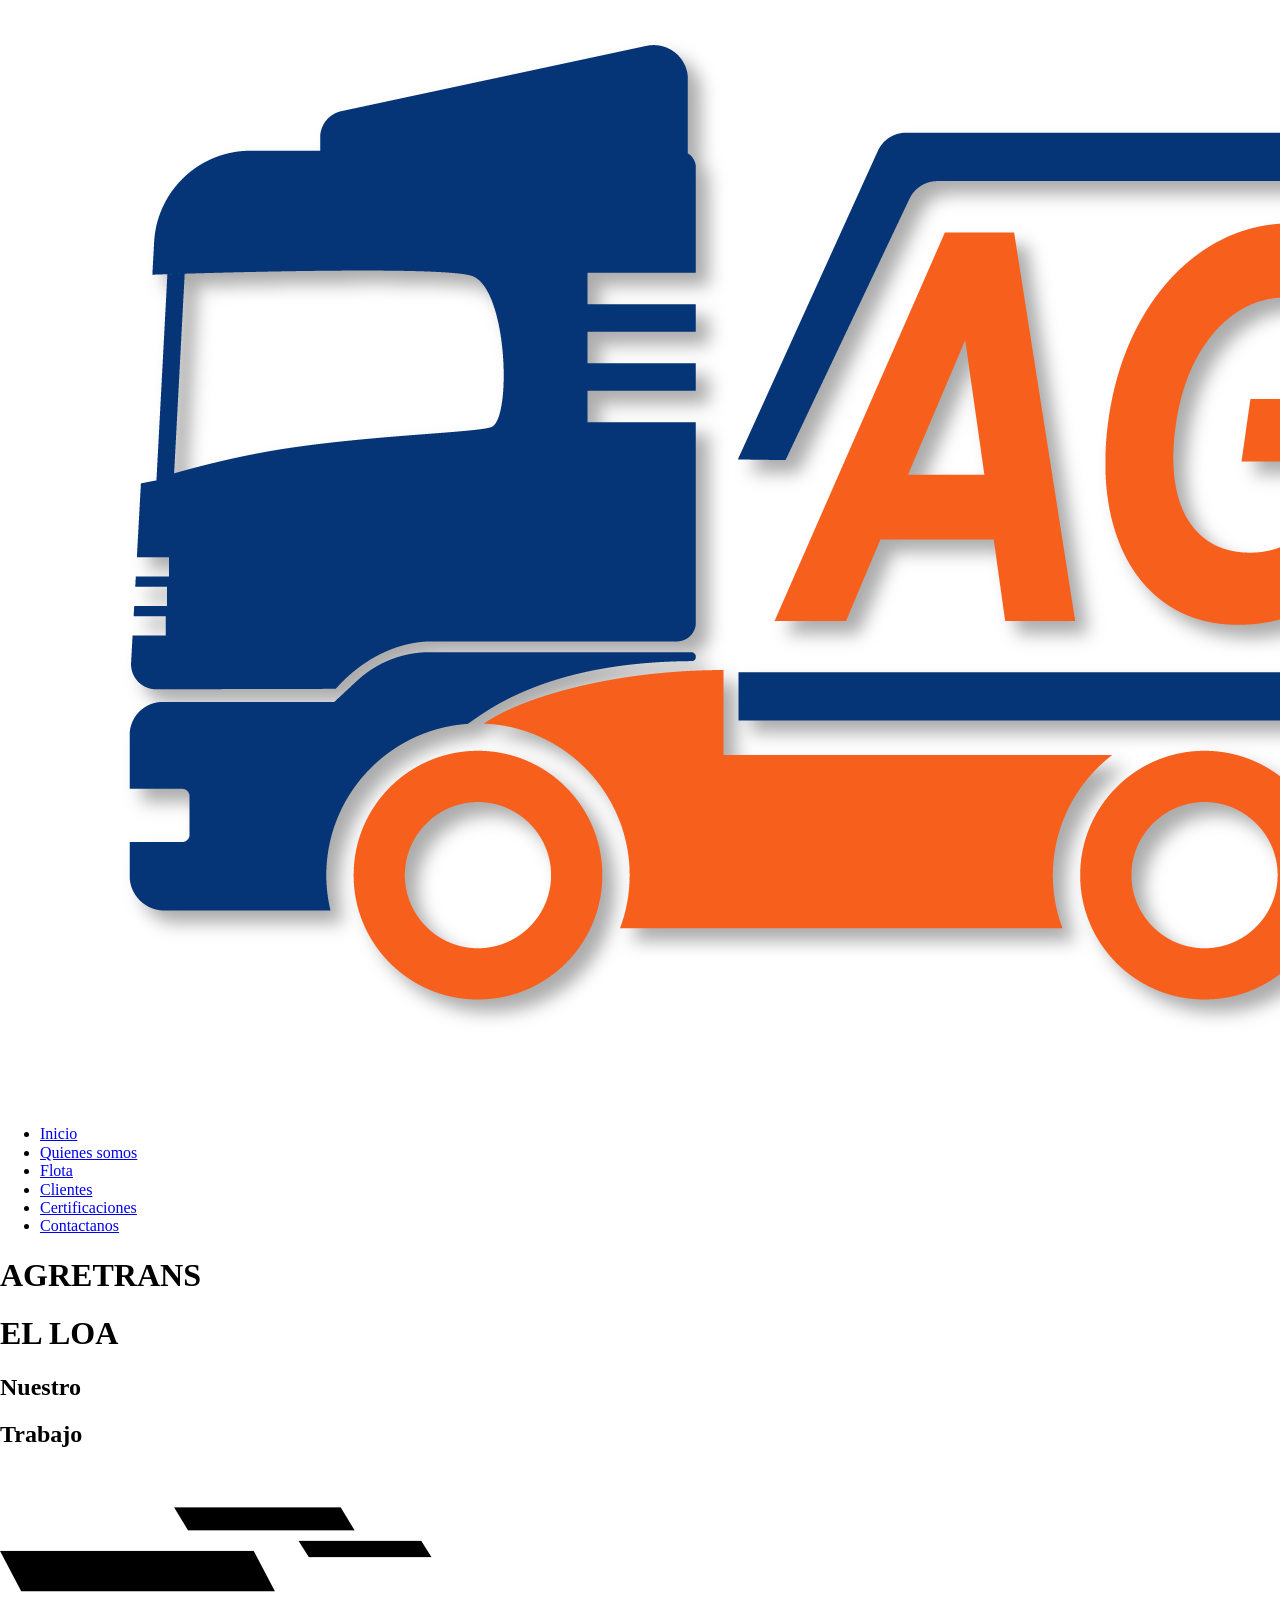
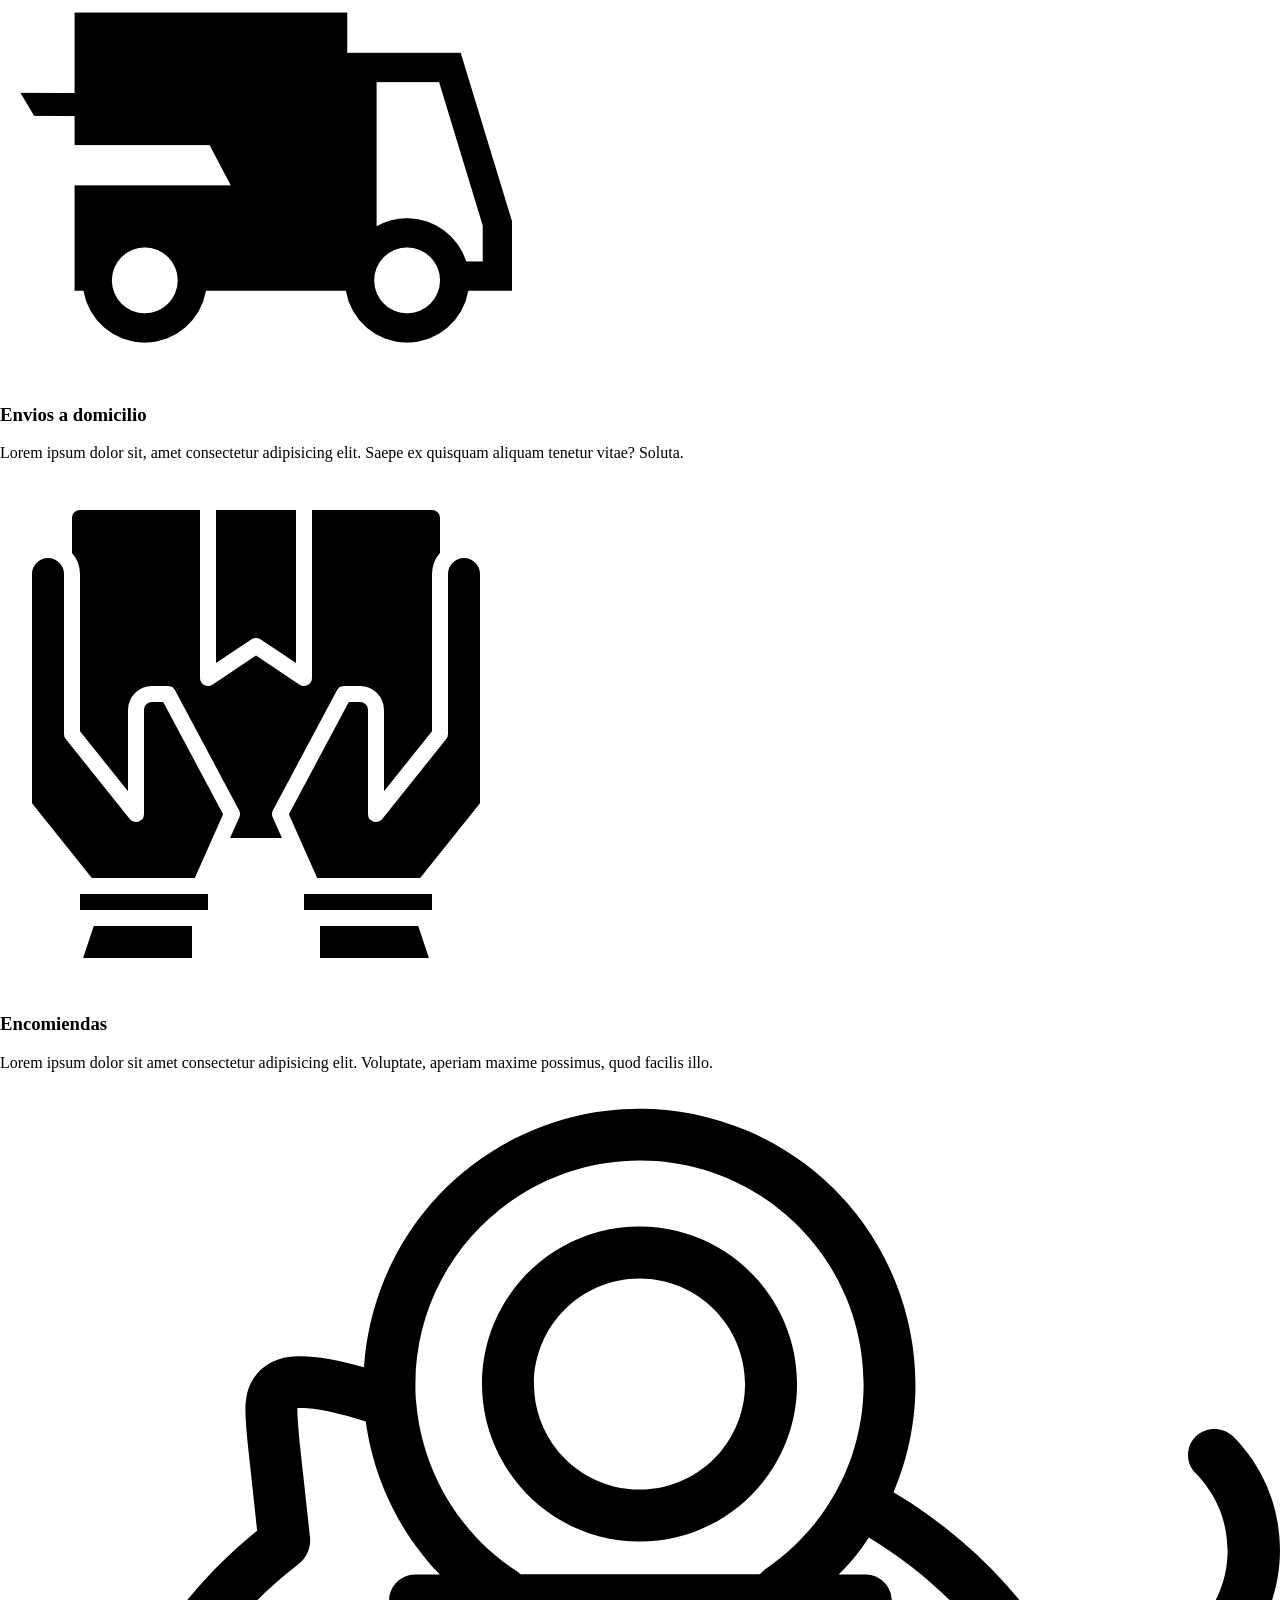
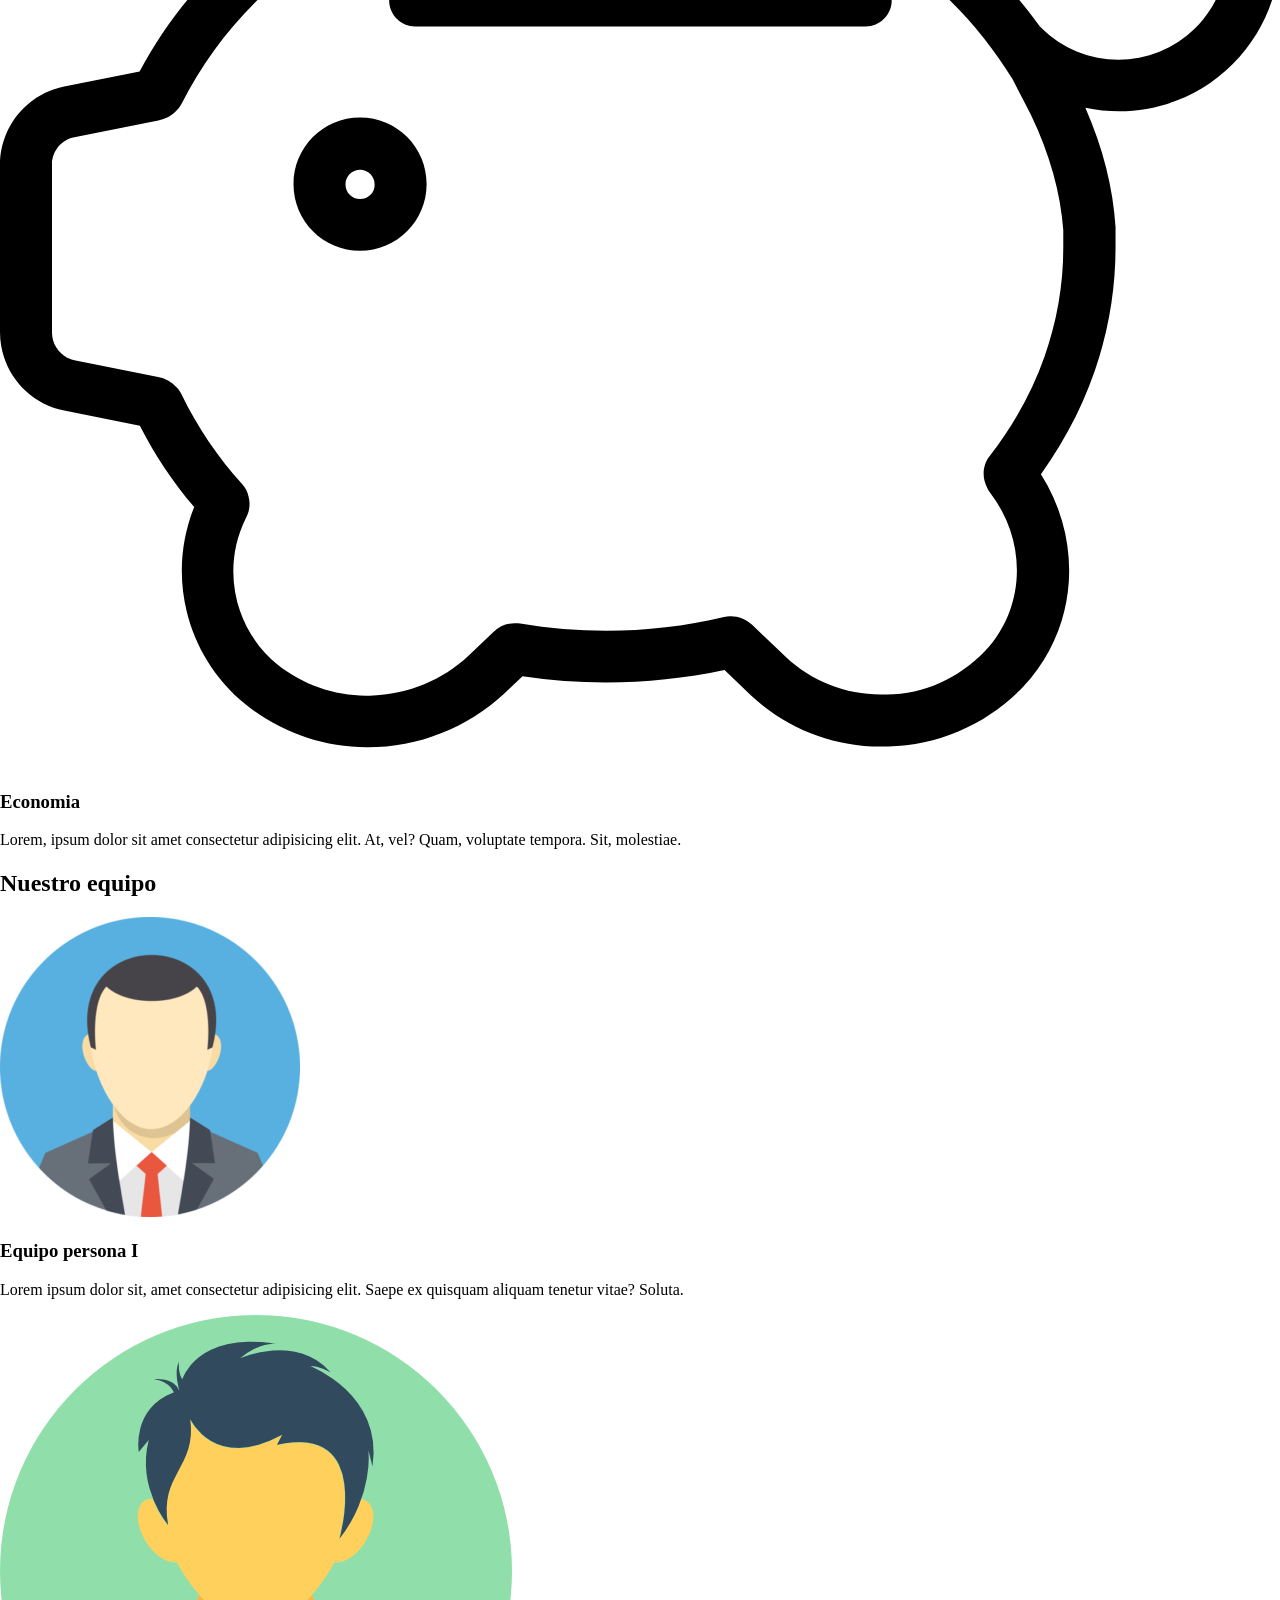
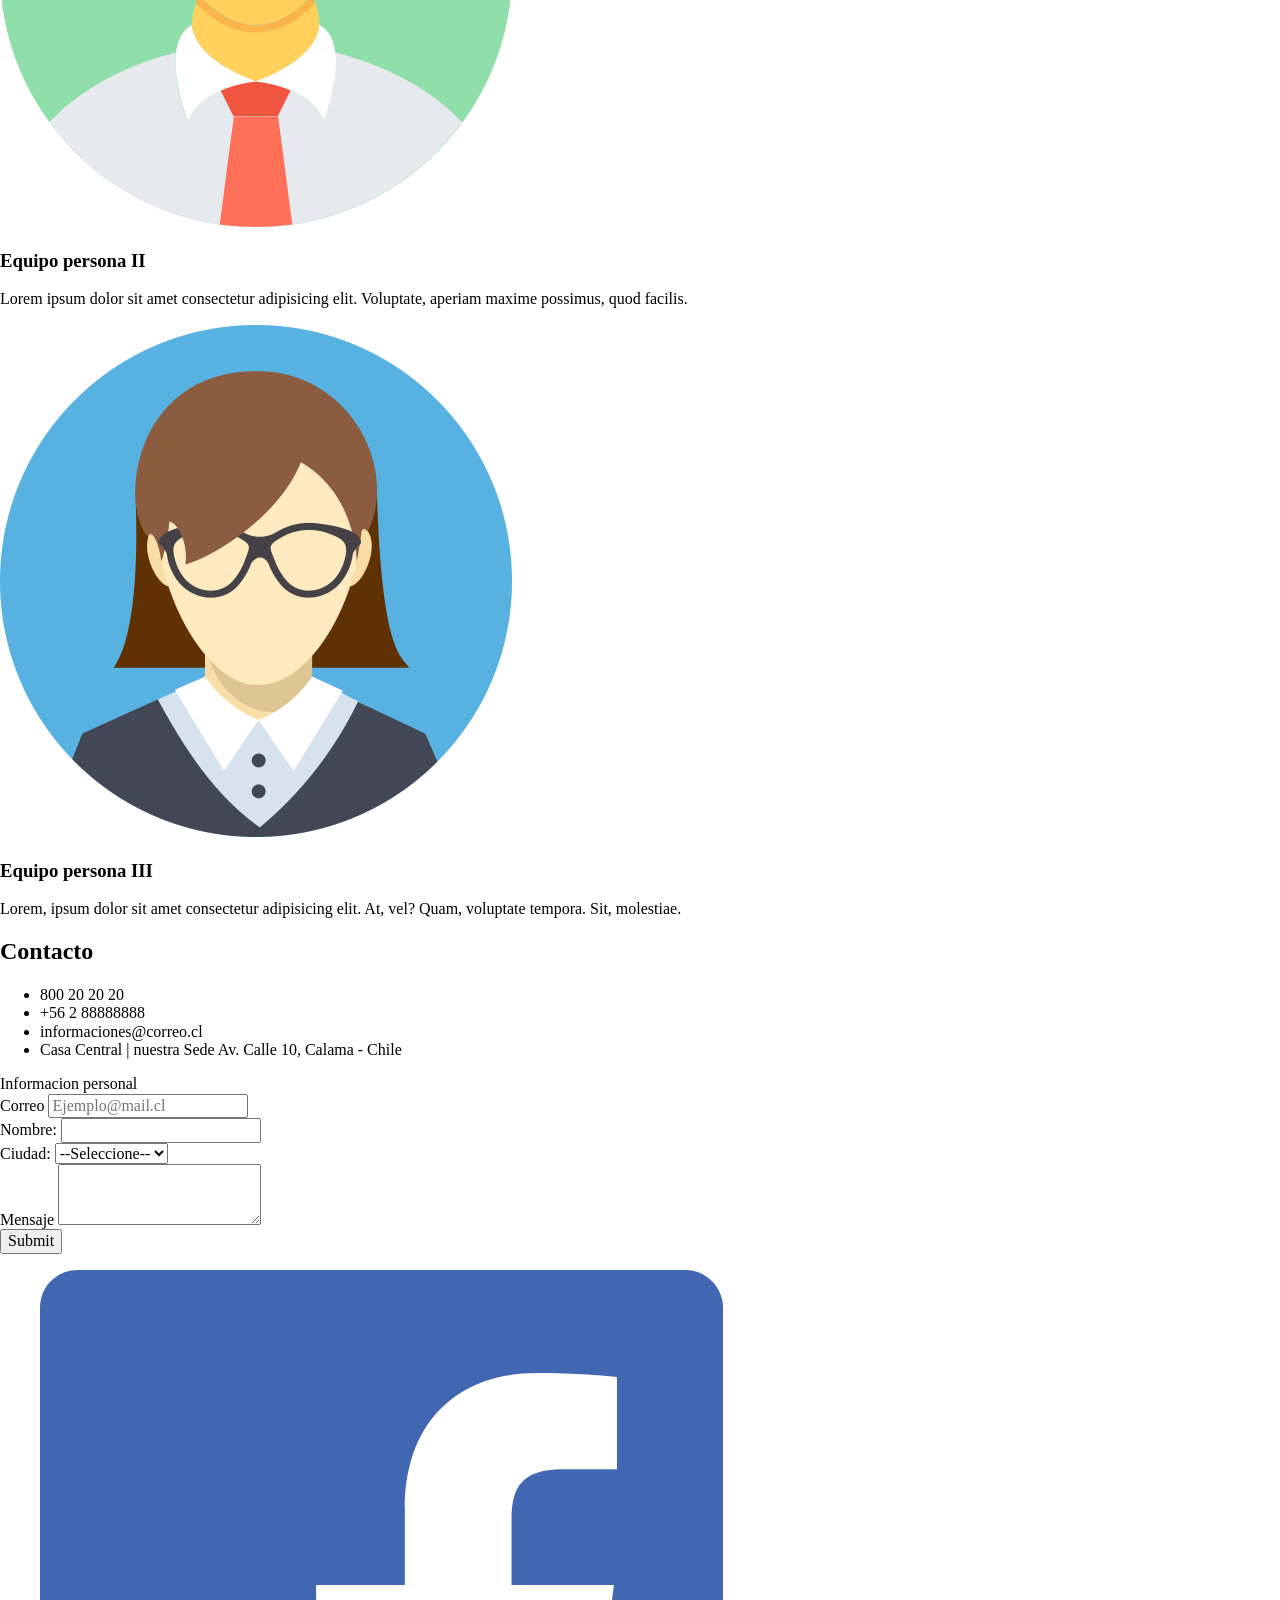
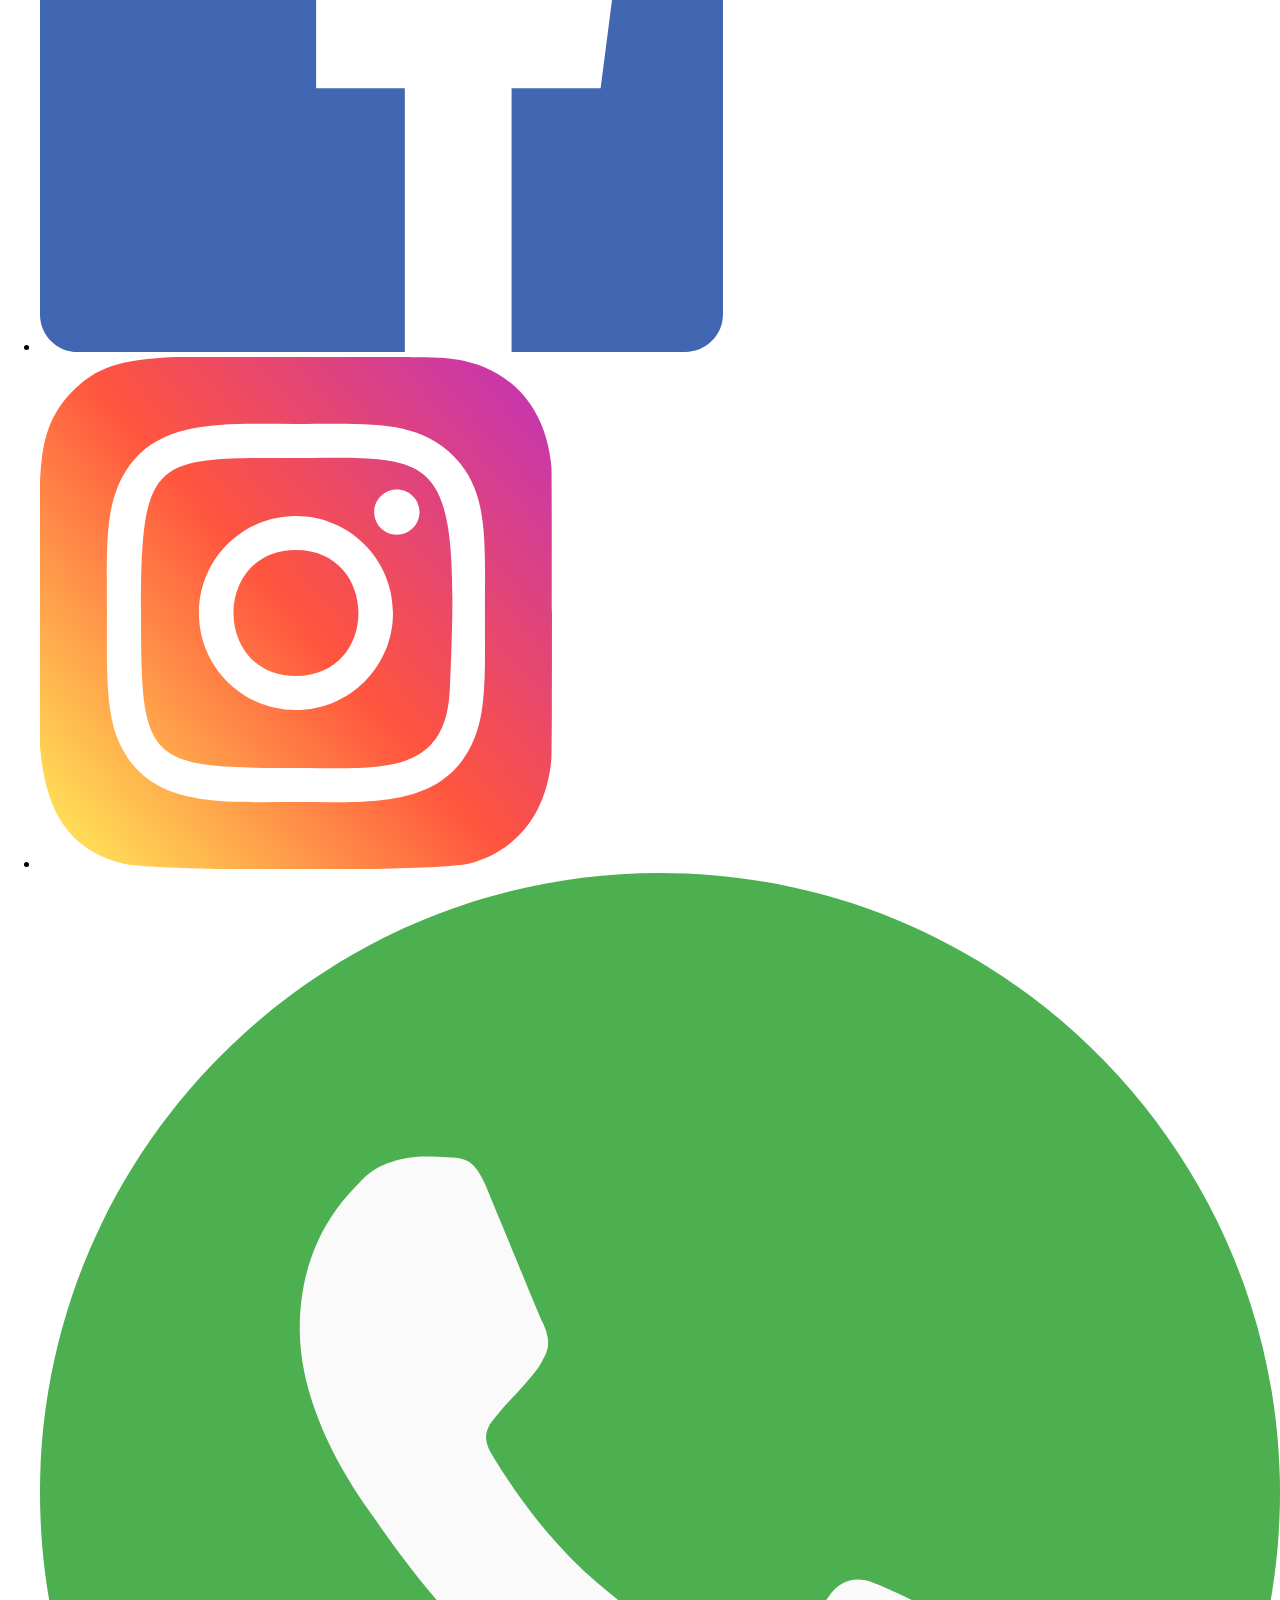
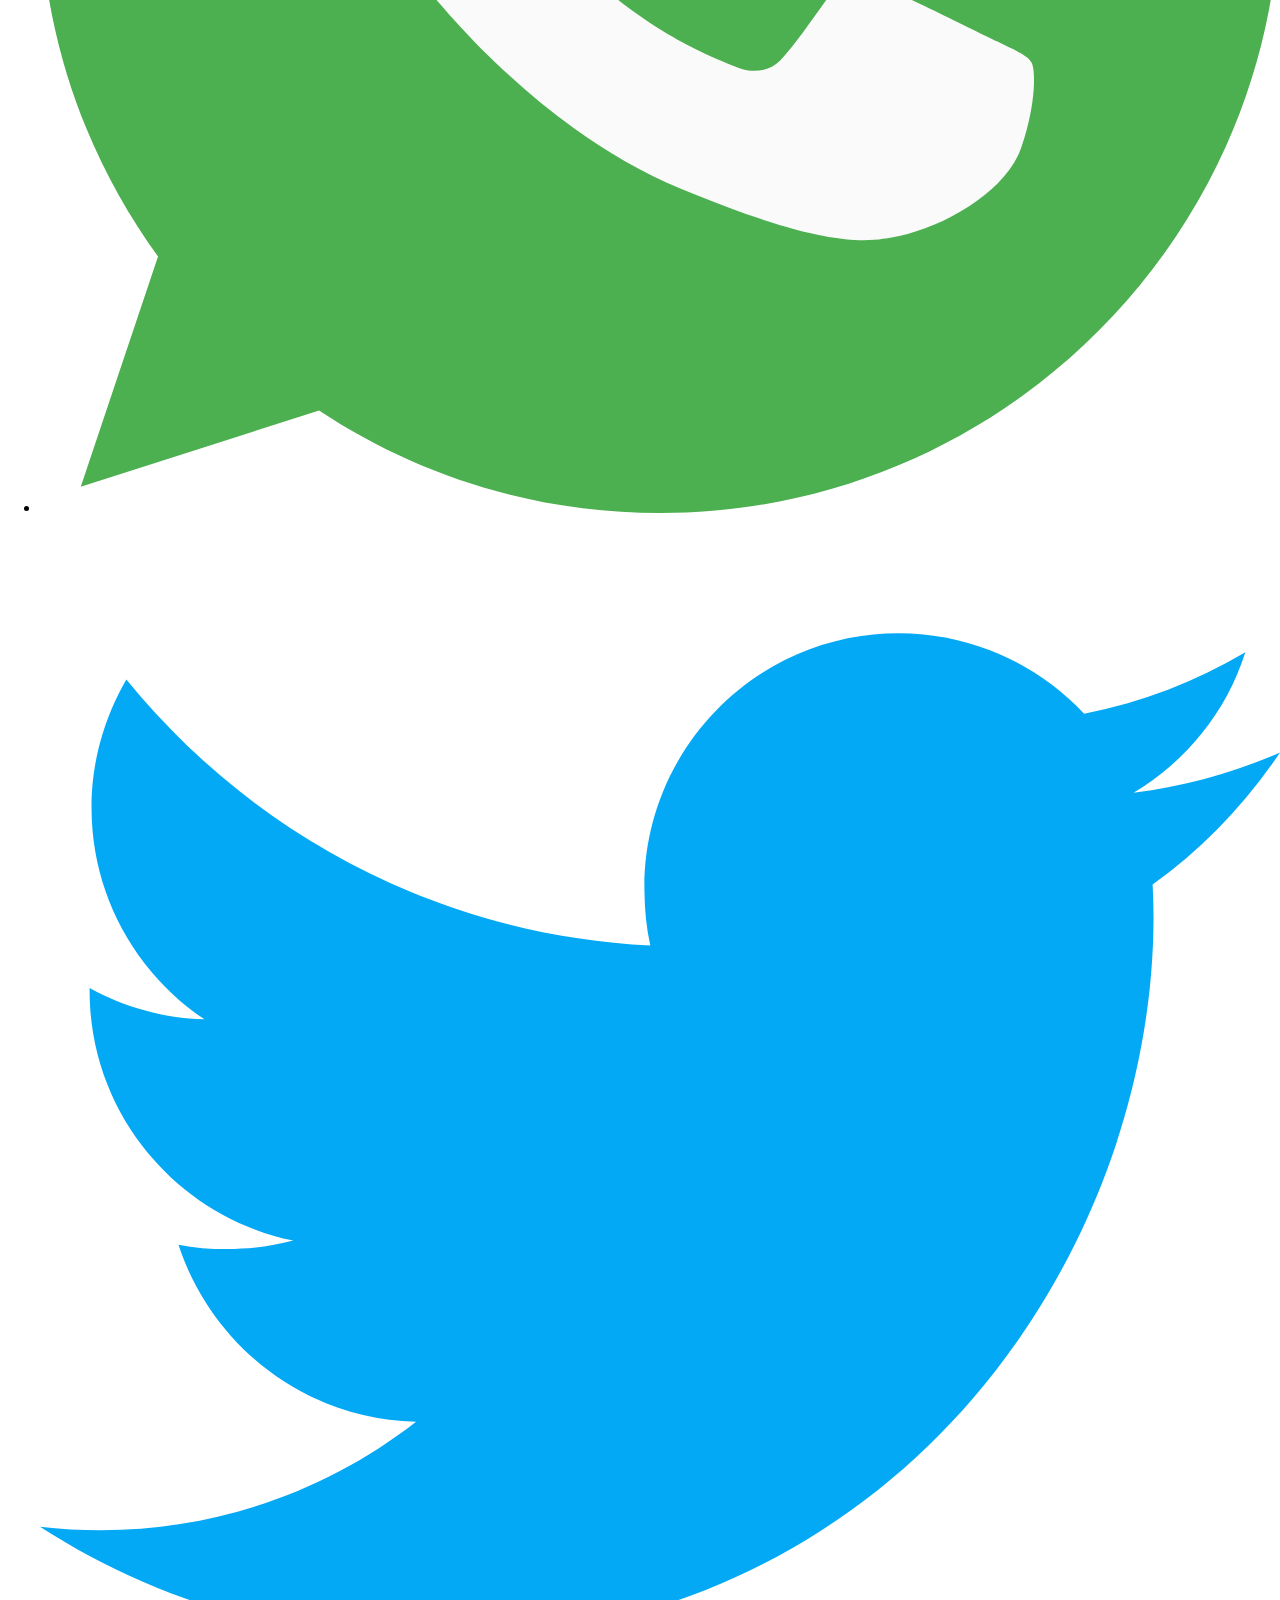
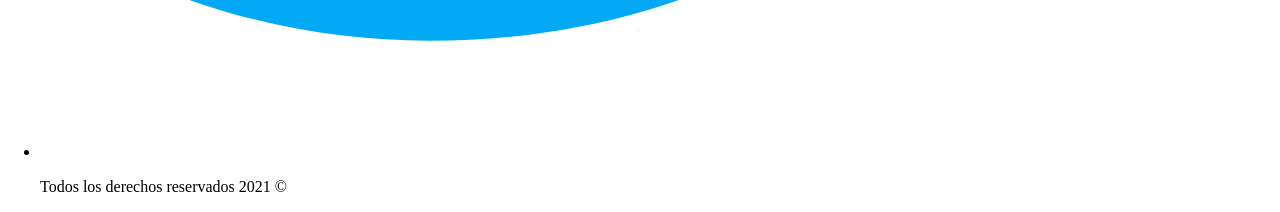
==== agretransloa/index.html @ d981f18d "feat:first commit" ====
<!DOCTYPE html>
<html lang="es">

<head>
    <meta charset="UTF-8">
    <meta name="viewport" content="width=device-width, initial-scale=1.0">
    <link rel="stylesheet" href="css/normalize.css">
    <title>Document</title>
</head>

<body>
    <!--Inicio Header-->
    <a href="index.html">
        <img src="img/Agretrans_logo03.png" alt="Imagen logo">
    </a>


    <nav>
        <ul>
            <li>
                <a aria-current="page" href="#">Inicio</a>
            </li>
            <li>
                <a class="nav-link" href="#">Quienes somos</a>
            </li>
            <li>
                <a class="nav-link" href="#">Flota</a>
            </li>
            <li>
                <a class="nav-link" href="#">Clientes</a>
            </li>
            <li>
                <a class="nav-link" href="#">Certificaciones</a>
            </li>
            <li>
                <a class="nav-link" href="#">Contactanos</a>
            </li>
        </ul>
    </nav>


    <div>
        <h1>AGRETRANS</h1>
        <h1>EL LOA</h1>
    </div>
    <!--Fin Header-->

    <!--Inicio Main-->
    <h2>
        Nuestro
    </h2>
    <h2>
        Trabajo
    </h2>

    <img src="img/Envios.png" alt="Imagen envios">

    <h3>Envios a domicilio</h3>
    <p>Lorem ipsum dolor sit, amet consectetur adipisicing elit. Saepe ex quisquam aliquam
        tenetur vitae? Soluta.
    </p>

    <img src="img/Pedidos.svg" alt="Imagen pedidos">

    <h3>Encomiendas</h3>
    <p>Lorem ipsum dolor sit amet consectetur adipisicing elit. Voluptate, aperiam maxime
        possimus, quod facilis illo.
    </p>

    <img src="img/Economia.svg" alt="Imagen economia">

    <h3>Economia</h3>
    <p>Lorem, ipsum dolor sit amet consectetur adipisicing elit. At, vel? Quam, voluptate
        tempora. Sit, molestiae.
    </p>

    <h2>Nuestro equipo</h2>

    <img src="img/avatar.png" alt="Imagen Equipo">
    <h3>Equipo persona I</h3>
    <p>Lorem ipsum dolor sit, amet consectetur adipisicing elit. Saepe ex quisquam aliquam tenetur
        vitae? Soluta.
    </p>

    <img src="img/avatar2.png" alt="Imagen Equipo">
    <h3>Equipo persona II</h3>
    <p>Lorem ipsum dolor sit amet consectetur adipisicing elit. Voluptate, aperiam maxime possimus, quod
        facilis.
    </p>

    <img src="img/avatar3.png" alt="Imagen Equipo">
    <h3>Equipo persona III</h3>
    <p>Lorem, ipsum dolor sit amet consectetur adipisicing elit. At, vel? Quam, voluptate tempora. Sit,
        molestiae.
    </p>

    <h2>Contacto</h2>
    <ul>
        <li>800 20 20 20 </li>
        <li>+56 2 88888888</li>
        <li>informaciones@correo.cl</li>
        <li>Casa Central | nuestra Sede Av. Calle 10, Calama - Chile</li>
    </ul>

    <form>
        <legend>Informacion personal</legend>
        <div>
            <label>Correo</label>
            <input type="text" placeholder="Ejemplo@mail.cl">
        </div>
        <div>
            <label>Nombre:</label>
            <input type="text">
        </div>
        <div>
            <label>Ciudad:</label>
            <select>
                <option selected>--Seleccione--</option>
                <option value="1">Arica</option>
                <option value="2">Calama</option>
                <option value="3">Santiago</option>
            </select>
        </div>
        <div>
            <label>Mensaje</label>
            <textarea rows="3"></textarea>
        </div>
        <div>
            <input type="submit">
        </div>
    </form>
    <!--Fin Main-->

    <!--Inicio Footer-->
    <ul>
        <li>
            <img src="img/fb.svg" alt="">
        </li>
        <li>
            <img src="img/instagram.svg" alt="">
        </li>
        <li>
            <img src="img/whatsapp.svg" alt="">
        </li>
        <li>
            <img src="img/twiiter.svg" alt="">
        </li>
    </ul>

    <ul>
        <p>Todos los derechos reservados 2021 &copy;</p>
    </ul>

    <!--Fin Footer-->
</body>

</html>
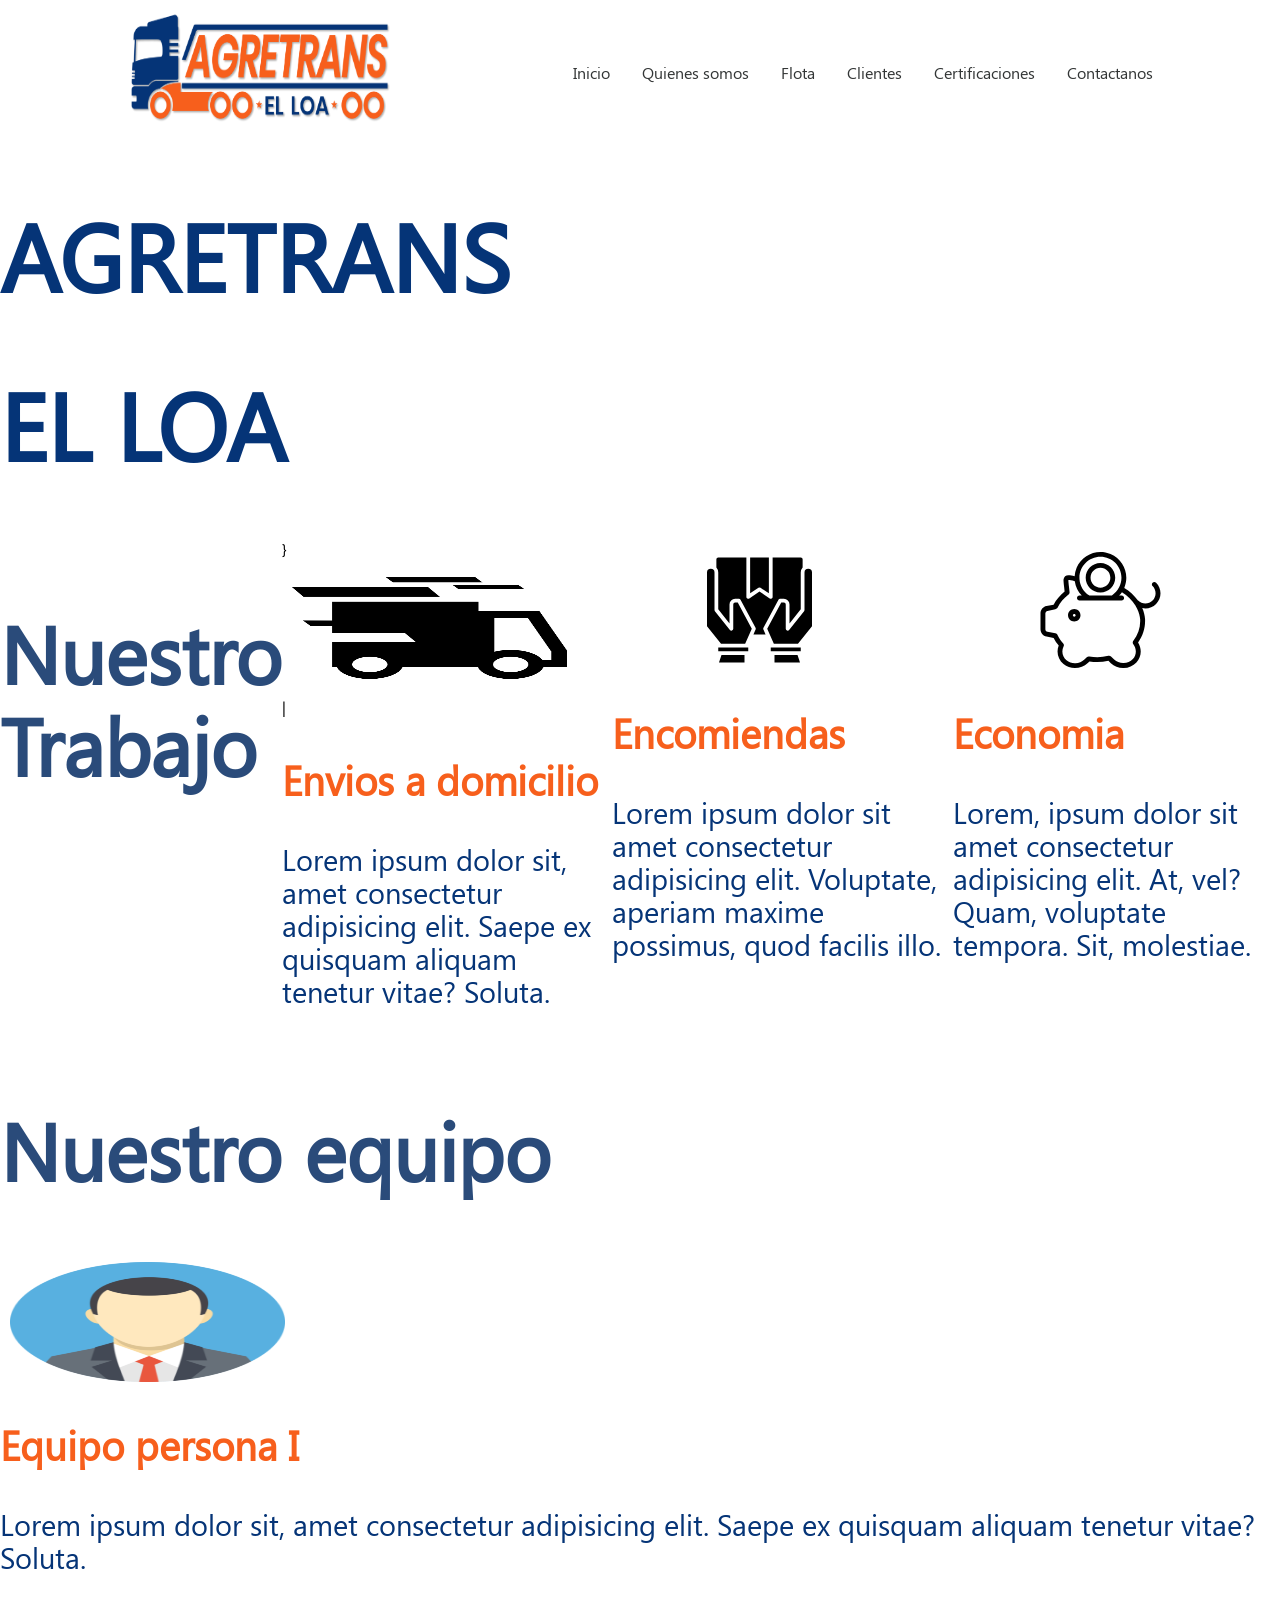
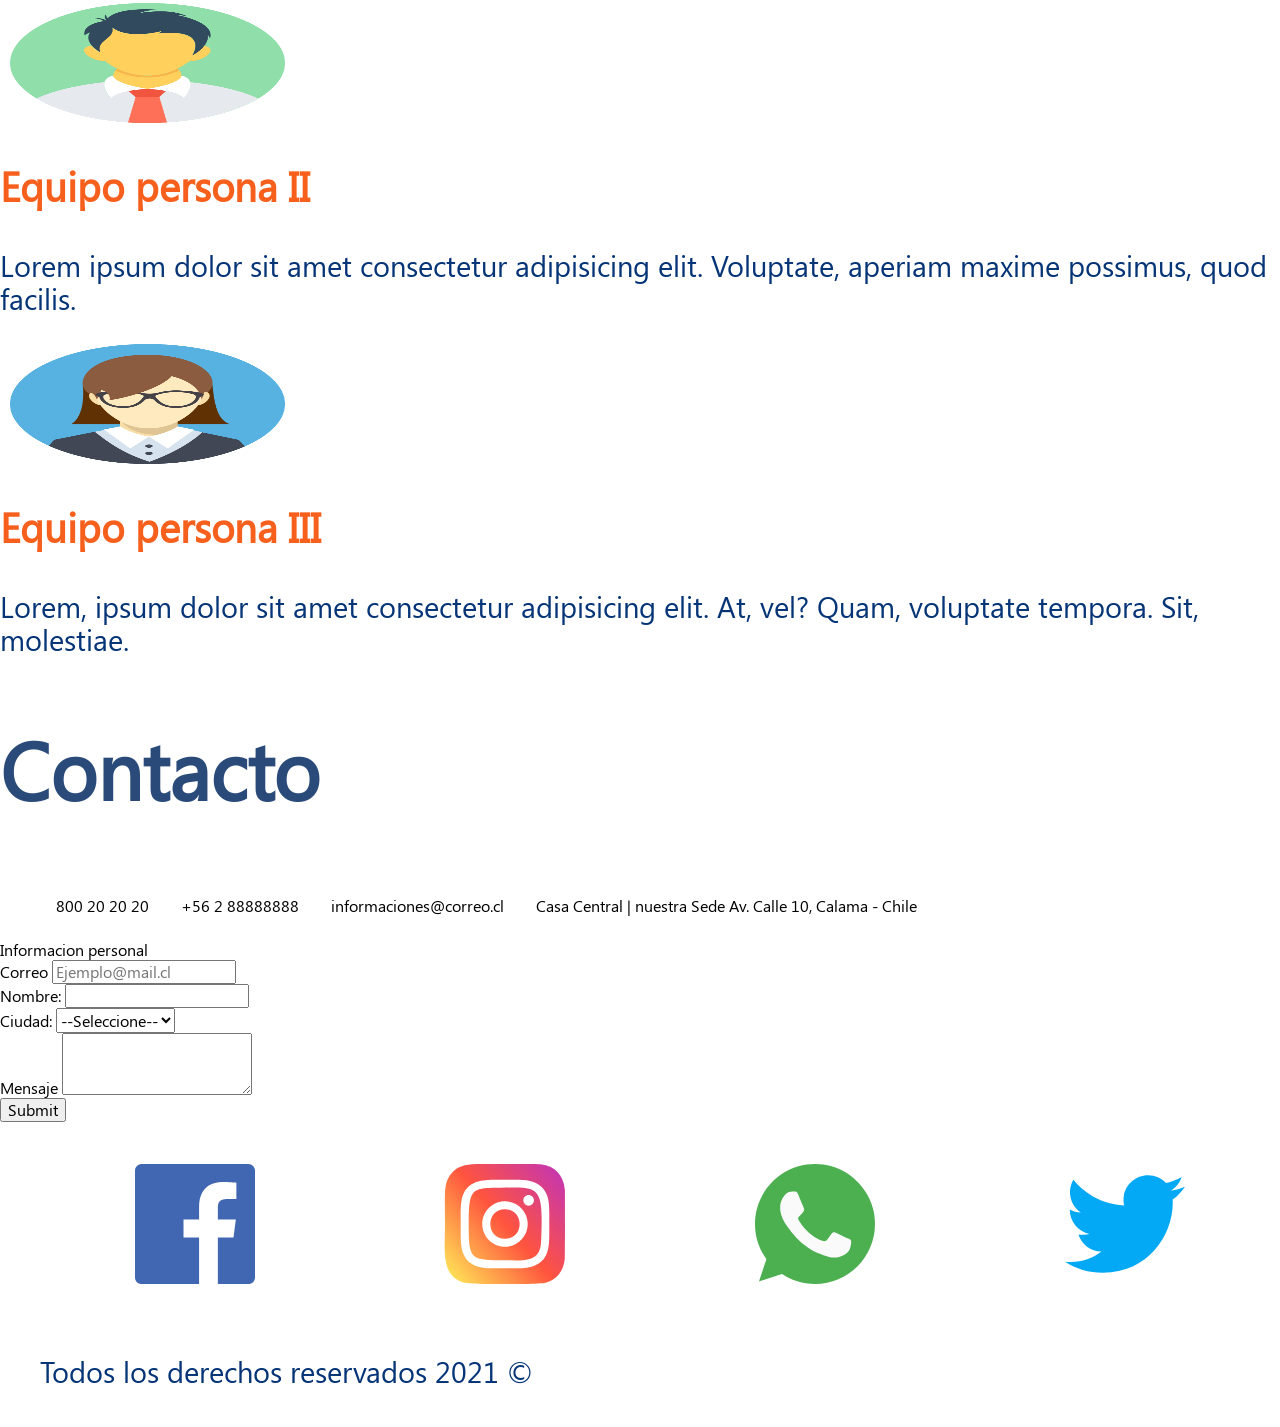
==== commit b1dfb1ac: "Awong segundo commit" ====
--- a/agretransloa/index.html
+++ b/agretransloa/index.html
@@ -5,152 +5,182 @@
     <meta charset="UTF-8">
     <meta name="viewport" content="width=device-width, initial-scale=1.0">
     <link rel="stylesheet" href="css/normalize.css">
+    <link rel="stylesheet" href="css/styles.css">
     <title>Document</title>
 </head>
 
 <body>
     <!--Inicio Header-->
-    <a href="index.html">
-        <img src="img/Agretrans_logo03.png" alt="Imagen logo">
-    </a>
+    <header>
+        <div class="header-up">
+            <div class="logo">
+                <a href="index.html">
+                    <img src="img/Agretrans_logo03.png" alt="Imagen logo">
+                    
+                </a>
+    
+            </div>
+            
+            <nav class="links-header">
+                <ul>
+                    <li>
+                        <a aria-current="page" href="#">Inicio</a>
+                    </li>
+                    <li>
+                        <a class="nav-link" href="#">Quienes somos</a>
+                    </li>
+                    <li>
+                        <a class="nav-link" href="#">Flota</a>
+                    </li>
+                    <li>
+                        <a class="nav-link" href="#">Clientes</a>
+                    </li>
+                    <li>
+                        <a class="nav-link" href="#">Certificaciones</a>
+                    </li>
+                    <li>
+                        <a class="nav-link" href="#">Contactanos</a>
+                    </li>
+                </ul>
+            </nav>
+            
 
-
-    <nav>
-        <ul>
-            <li>
-                <a aria-current="page" href="#">Inicio</a>
-            </li>
-            <li>
-                <a class="nav-link" href="#">Quienes somos</a>
-            </li>
-            <li>
-                <a class="nav-link" href="#">Flota</a>
-            </li>
-            <li>
-                <a class="nav-link" href="#">Clientes</a>
-            </li>
-            <li>
-                <a class="nav-link" href="#">Certificaciones</a>
-            </li>
-            <li>
-                <a class="nav-link" href="#">Contactanos</a>
-            </li>
-        </ul>
-    </nav>
-
-
-    <div>
-        <h1>AGRETRANS</h1>
-        <h1>EL LOA</h1>
-    </div>
+        </div>
+        <div class="header-down">
+            <div class="title">
+                <h1>AGRETRANS</h1>
+                <h1>EL LOA</h1>
+            </div>
+            <div class="back"></div>
+        </div>
+    
+    </header>
     <!--Fin Header-->
 
     <!--Inicio Main-->
-    <h2>
-        Nuestro
-    </h2>
-    <h2>
-        Trabajo
-    </h2>
+    <main>
+        <div class="nuestro-trabajo">
+            <h2 class="title-2">
+                Nuestro <br> Trabajo
+            </h2>
+            <div class="entorno">
+                <div class="envio">}
+                    <img src="img/Envios.png" alt="Imagen envios">
+    |   
+                    <h3>Envios a domicilio</h3>
+                    <p>Lorem ipsum dolor sit, amet consectetur adipisicing elit. Saepe ex quisquam aliquam
+                        tenetur vitae? Soluta.
+                    </p>
+                </div>
+                <div class="pedido">
+                    <img src="img/Pedidos.svg" alt="Imagen pedidos">
+            
+                    <h3>Encomiendas</h3>
+                    <p>Lorem ipsum dolor sit amet consectetur adipisicing elit. Voluptate, aperiam maxime
+                        possimus, quod facilis illo.
+                    </p>
+            
+                </div>
+            
+                <div class="economia">
+                    <img src="img/Economia.svg" alt="Imagen economia">
+                    <h3>Economia</h3>
+                    <p>Lorem, ipsum dolor sit amet consectetur adipisicing elit. At, vel? Quam, voluptate
+                        tempora. Sit, molestiae.
+                    </p>
 
-    <img src="img/Envios.png" alt="Imagen envios">
+                </div>
 
-    <h3>Envios a domicilio</h3>
-    <p>Lorem ipsum dolor sit, amet consectetur adipisicing elit. Saepe ex quisquam aliquam
-        tenetur vitae? Soluta.
-    </p>
-
-    <img src="img/Pedidos.svg" alt="Imagen pedidos">
-
-    <h3>Encomiendas</h3>
-    <p>Lorem ipsum dolor sit amet consectetur adipisicing elit. Voluptate, aperiam maxime
-        possimus, quod facilis illo.
-    </p>
-
-    <img src="img/Economia.svg" alt="Imagen economia">
-
-    <h3>Economia</h3>
-    <p>Lorem, ipsum dolor sit amet consectetur adipisicing elit. At, vel? Quam, voluptate
-        tempora. Sit, molestiae.
-    </p>
-
-    <h2>Nuestro equipo</h2>
-
-    <img src="img/avatar.png" alt="Imagen Equipo">
-    <h3>Equipo persona I</h3>
-    <p>Lorem ipsum dolor sit, amet consectetur adipisicing elit. Saepe ex quisquam aliquam tenetur
-        vitae? Soluta.
-    </p>
-
-    <img src="img/avatar2.png" alt="Imagen Equipo">
-    <h3>Equipo persona II</h3>
-    <p>Lorem ipsum dolor sit amet consectetur adipisicing elit. Voluptate, aperiam maxime possimus, quod
-        facilis.
-    </p>
-
-    <img src="img/avatar3.png" alt="Imagen Equipo">
-    <h3>Equipo persona III</h3>
-    <p>Lorem, ipsum dolor sit amet consectetur adipisicing elit. At, vel? Quam, voluptate tempora. Sit,
-        molestiae.
-    </p>
-
-    <h2>Contacto</h2>
-    <ul>
-        <li>800 20 20 20 </li>
-        <li>+56 2 88888888</li>
-        <li>informaciones@correo.cl</li>
-        <li>Casa Central | nuestra Sede Av. Calle 10, Calama - Chile</li>
-    </ul>
-
-    <form>
-        <legend>Informacion personal</legend>
-        <div>
-            <label>Correo</label>
-            <input type="text" placeholder="Ejemplo@mail.cl">
+            </div>
+            
         </div>
-        <div>
-            <label>Nombre:</label>
-            <input type="text">
-        </div>
-        <div>
-            <label>Ciudad:</label>
-            <select>
-                <option selected>--Seleccione--</option>
-                <option value="1">Arica</option>
-                <option value="2">Calama</option>
-                <option value="3">Santiago</option>
-            </select>
-        </div>
-        <div>
-            <label>Mensaje</label>
-            <textarea rows="3"></textarea>
-        </div>
-        <div>
-            <input type="submit">
-        </div>
-    </form>
+        
+        
+    
+        <h2>Nuestro equipo</h2>
+    
+        <img src="img/avatar.png" alt="Imagen Equipo">
+        <h3>Equipo persona I</h3>
+        <p>Lorem ipsum dolor sit, amet consectetur adipisicing elit. Saepe ex quisquam aliquam tenetur
+            vitae? Soluta.
+        </p>
+    
+        <img src="img/avatar2.png" alt="Imagen Equipo">
+        <h3>Equipo persona II</h3>
+        <p>Lorem ipsum dolor sit amet consectetur adipisicing elit. Voluptate, aperiam maxime possimus, quod
+            facilis.
+        </p>
+    
+        <img src="img/avatar3.png" alt="Imagen Equipo">
+        <h3>Equipo persona III</h3>
+        <p>Lorem, ipsum dolor sit amet consectetur adipisicing elit. At, vel? Quam, voluptate tempora. Sit,
+            molestiae.
+        </p>
+    
+        <h2>Contacto</h2>
+        <ul>
+            <li>800 20 20 20 </li>
+            <li>+56 2 88888888</li>
+            <li>informaciones@correo.cl</li>
+            <li>Casa Central | nuestra Sede Av. Calle 10, Calama - Chile</li>
+        </ul>
+    
+        <form>
+            <legend>Informacion personal</legend>
+            <div>
+                <label>Correo</label>
+                <input type="text" placeholder="Ejemplo@mail.cl">
+            </div>
+            <div>
+                <label>Nombre:</label>
+                <input type="text">
+            </div>
+            <div>
+                <label>Ciudad:</label>
+                <select>
+                    <option selected>--Seleccione--</option>
+                    <option value="1">Arica</option>
+                    <option value="2">Calama</option>
+                    <option value="3">Santiago</option>
+                </select>
+            </div>
+            <div>
+                <label>Mensaje</label>
+                <textarea rows="3"></textarea>
+            </div>
+            <div>
+                <input type="submit">
+            </div>
+        </form>
+    </main>
+    
     <!--Fin Main-->
 
     <!--Inicio Footer-->
-    <ul>
-        <li>
-            <img src="img/fb.svg" alt="">
-        </li>
-        <li>
-            <img src="img/instagram.svg" alt="">
-        </li>
-        <li>
-            <img src="img/whatsapp.svg" alt="">
-        </li>
-        <li>
-            <img src="img/twiiter.svg" alt="">
-        </li>
-    </ul>
 
-    <ul>
-        <p>Todos los derechos reservados 2021 &copy;</p>
-    </ul>
+    <footer>
+        <ul>
+            <li>
+                <img src="img/fb.svg" alt="">
+            </li>
+            <li>
+                <img src="img/instagram.svg" alt="">
+            </li>
+            <li>
+                <img src="img/whatsapp.svg" alt="">
+            </li>
+            <li>
+                <img src="img/twiiter.svg" alt="">
+            </li>
+        </ul>
+    
+        <ul>
+            <p>Todos los derechos reservados 2021 &copy;</p>
+        </ul>
+    
 
+    </footer>
+   
     <!--Fin Footer-->
 </body>
 
--- a/agretransloa/css/styles.css
+++ b/agretransloa/css/styles.css
@@ -0,0 +1,110 @@
+@font-face {
+    font-family: segoi-ui;
+    src: url('../segoe-ui-4-cufonfonts/Segoe\ UI.ttf');
+}
+
+body {
+    font-family: segoi-ui;
+}
+header{
+    display: block;
+    justify-content: space-around;
+    align-items: center;
+
+}
+li{
+    display: flex;
+    padding: 1rem;
+    border-radius: 1px;
+
+}
+nav.links-header{
+    display: flex;
+    justify-content: center;
+    align-items: center;
+    height: auto 0;
+}
+ul{
+    margin-bottom: 10px;
+    display: flex;
+    justify-content: central;
+    align-items: center;
+    flex-direction: row;
+}
+
+.header-up{
+    display: flex;
+    justify-content: center;
+    border-radius: 2%;
+    text-decoration: none;
+    justify-content: space-evenly;
+}
+
+
+img {
+    max-width: 100%;
+    display: flex;
+    justify-content: center;
+    margin: 10px;
+    width: 275px;
+    height: 120px;
+
+}
+
+.links-header a{
+    text-decoration: none;
+    justify-content: space-around;
+    color: rgb(51, 54, 54);
+    display: flex;
+
+}
+
+.back{
+    background-image: url("img/site-header-background.jpeg");
+    background-size: cover;
+    background-position: center center;
+    background-position: no-repeat;
+    background-attachment: fixed;
+    position: relative;
+	z-index: 1;
+
+}
+
+h1{
+    display: block;
+    font-size: 5.8rem;
+    color: #053477;
+
+}
+
+/*header */
+
+h2{
+    font-size: 5rem;
+    color: #2A4B7A;
+
+}
+
+p   {
+    font-size: 1.8rem;
+    color: #053477;
+}
+h3{
+    font-size: 2.5rem;
+    color: #F75F1C;
+
+}
+
+.nuestro-trabajo{
+    display: flex;
+
+}
+.entorno{
+    flex-direction: row;
+    display: flex;
+    justify-content: center;
+
+}
+
+/*footer*/
+
